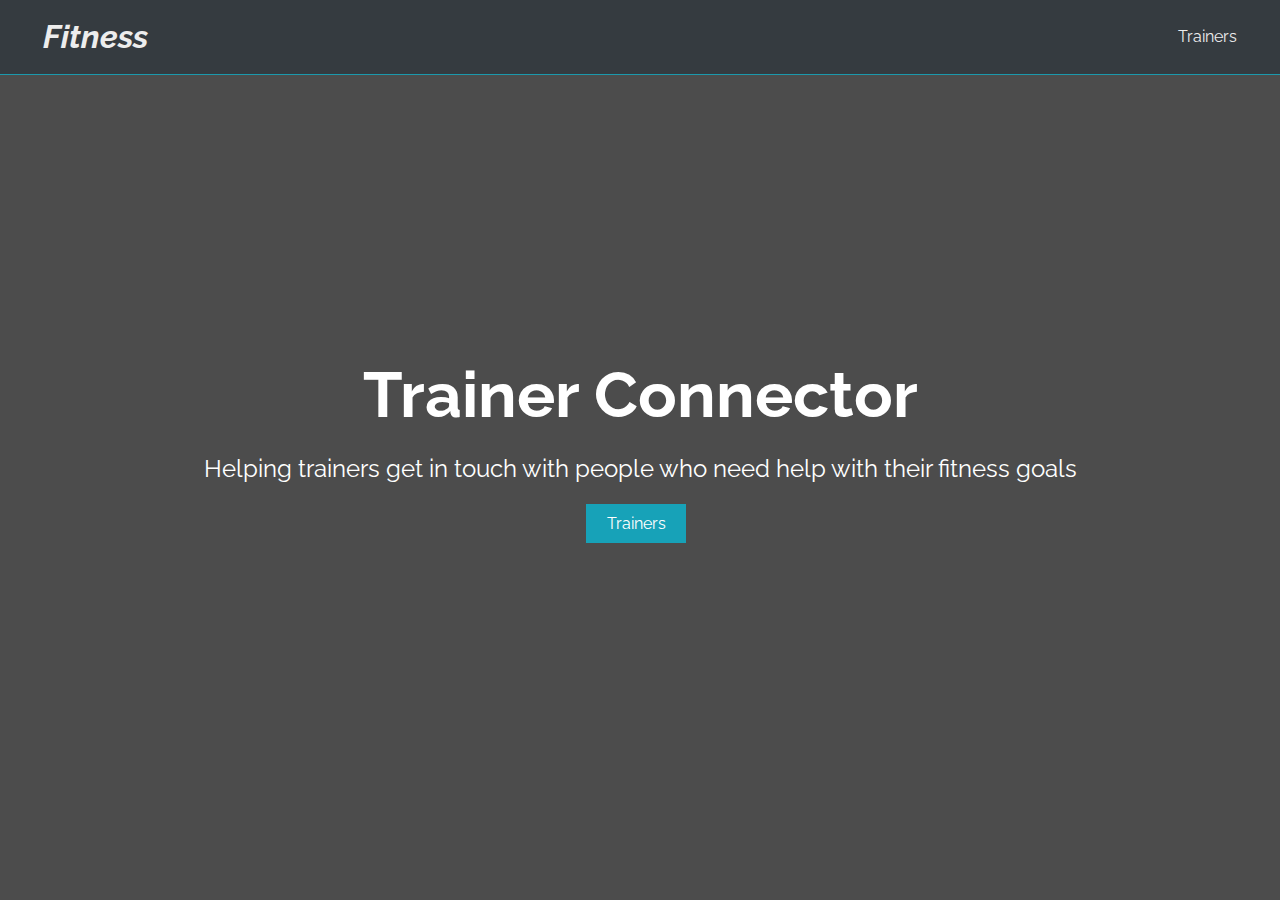
==== index.html @ ee4b4eb5 "first commit" ====
<!DOCTYPE html>
<html lang="en">
  <head>
    <meta charset="UTF-8" />
    <meta name="viewport" content="width=device-width, initial-scale=1.0" />
    <meta http-equiv="X-UA-Compatible" content="ie=edge" />
    <link
      rel="stylesheet"
      href="https://use.fontawesome.com/releases/v5.8.1/css/all.css"
      integrity="sha384-50oBUHEmvpQ+1lW4y57PTFmhCaXp0ML5d60M1M7uH2+nqUivzIebhndOJK28anvf"
      crossorigin="anonymous"
    />
    <link
      href="https://fonts.googleapis.com/css?family=Raleway"
      rel="stylesheet"
    />

    <link rel="stylesheet" href="css/style.min.css" />
    <title>Welcome Fitness Connect</title>
  </head>
  <body>
    <nav class="navbar bg-dark">
      <h1>
        <a href="dashboard.html"> <i class="fas fa-dumbbell"> Fitness</i>
      </h1>
      <ul>
        <li><a href="profiles.html">Trainers</a></li>
        <!-- <li><a href="register.html">Register</a></li>
        <li><a href="login.html">Login</a></li> -->
      </ul>
    </nav>
    <section class="landing">
      <div class="dark-overlay">
        <div class="landing-inner">
          <h1 class="x-large">Trainer Connector</h1>
          <p class="lead">
            Helping trainers get in touch with people who need help with their fitness goals
          </p>
          <div class="buttons">
            <a href="profiles.html" class="btn btn-primary">Trainers</a>
            <!-- <a href="login.html" class="btn btn">Login</a> -->
          </div>
        </div>
      </div>
    </section>
  </body>
</html>
---- css/style.min.css ----
.m-1{margin:1rem}.my-1{margin:1rem 0}.p-1{padding:1rem}.py-1{padding:1rem 0}.m-2{margin:2rem}.my-2{margin:2rem 0}.p-2{padding:2rem}.py-2{padding:2rem 0}.m-3{margin:3rem}.my-3{margin:3rem 0}.p-3{padding:3rem}.py-3{padding:3rem 0}.m-4{margin:4rem}.my-4{margin:4rem 0}.p-4{padding:4rem}.py-4{padding:4rem 0}.m-5{margin:5rem}.my-5{margin:5rem 0}.p-5{padding:5rem}.py-5{padding:5rem 0}.container{max-width:1100px;margin:auto;overflow:hidden;padding:0 2rem;margin-top:6rem;margin-bottom:3rem}.x-large{font-size:4rem;line-height:1.2;margin-bottom:1rem}.large{font-size:3rem;line-height:1.2;margin-bottom:1rem}.lead{font-size:1.5rem;margin-bottom:1rem}.text-primary{color:#17a2b8}.round-img{border-radius:50%}.line{height:1px;background:#ccc;margin:1.5rem 0}.bg-primary{background-color:#17a2b8;color:#fff}.bg-light{background-color:#f4f4f4;color:#333;border:#ccc 1px solid}.bg-dark{background-color:#343a40;color:#fff}.bg-success{background-color:#28a745;color:#fff}.bg-danger{background-color:#dc3545;color:#fff}.bg-white{background-color:#fff;color:#333;border:#ccc 1px solid}.btn{display:inline-block;background:#f4f4f4;color:#333;padding:0.4rem 1.3rem;border:none;cursor:pointer;font-size:1rem;margin-right:0.5rem;outline:none;-webkit-transition:all 0.2s ease-in;transition:all 0.2s ease-in}.btn.btn-primary{background-color:#17a2b8;color:#fff}.btn.btn-primary:hover{background:#1ab6cf}.btn.btn-dark{background-color:#343a40;color:#fff}.btn.btn-dark:hover{background:#3f474e}.btn.btn-success{background-color:#28a745;color:#fff}.btn.btn-success:hover{background:#2dbc4e}.btn.btn-danger{background-color:#dc3545;color:#fff}.btn.btn-danger:hover{background:#e04b59}.btn:hover{background:#626d78;color:#fff}.alert{padding:0.8rem;margin:1rem;opacity:0.9;background:#f4f4f4;color:#333}.alert.alert-primary{background-color:#17a2b8;color:#fff}.alert.alert-dark{background-color:#343a40;color:#fff}.alert.alert-success{background-color:#28a745;color:#fff}.alert.alert-danger{background-color:#dc3545;color:#fff}.badge{font-size:0.8rem;padding:0.1rem;text-align:center;margin:0.3rem;background:#f4f4f4;color:#333}.badge.badge-primary{background-color:#17a2b8;color:#fff}.badge.badge-dark{background-color:#343a40;color:#fff}.badge.badge-success{background-color:#28a745;color:#fff}.badge.badge-danger{background-color:#dc3545;color:#fff}.dark-overlay{height:100%;width:100%;position:absolute;top:0;left:0;background-color:rgba(0,0,0,0.7)}.table th,.table td{padding:1rem;text-align:left}.table th{background:#f4f4f4}.form-group{margin:1.2rem 0}.form-text{display:block;margin-top:0.3rem;color:#888}.form input[type='text'],.form input[type='email'],.form input[type='password'],.form input[type='date'],.form select,.form textarea{display:block;width:100%;padding:0.4rem;font-size:1.2rem;border:1px solid #ccc}.form input[type='submit']{font:inherit}.form .social-input{display:-webkit-box;display:-ms-flexbox;display:flex}.form .social-input i{padding:0.5rem;width:4rem}.form .social-input i.fa-twitter{color:#38a1f3}.form .social-input i.fa-facebook{color:#3b5998}.form .social-input i.fa-instagram{color:#3f729b}.form .social-input i.fa-youtube{color:#c4302b}.form .social-input i.fa-linkedin{color:#0077b5}*{-webkit-box-sizing:border-box;box-sizing:border-box;margin:0;padding:0}body{font-family:'Raleway', sans-serif;font-size:1rem;line-height:1.6;background-color:#fff;color:#333}a{text-decoration:none;color:#17a2b8}ul{list-style:none}img{width:100%}.navbar{display:-webkit-box;display:-ms-flexbox;display:flex;-webkit-box-align:center;-ms-flex-align:center;align-items:center;-webkit-box-pack:justify;-ms-flex-pack:justify;justify-content:space-between;padding:0.7rem 2rem;position:fixed;z-index:1;width:100%;top:0;border-bottom:solid 1px #17a2b8;opacity:0.9}.navbar ul{display:-webkit-box;display:-ms-flexbox;display:flex}.navbar a{color:#fff;padding:0.45rem;margin:0 0.25rem}.navbar a:hover{color:#17a2b8}.landing{position:relative;background:url("../img/trx1.jpg") no-repeat center center/cover;height:100vh}.landing-inner{color:#fff;height:100%;display:-webkit-box;display:-ms-flexbox;display:flex;-webkit-box-orient:vertical;-webkit-box-direction:normal;-ms-flex-direction:column;flex-direction:column;width:80%;margin:auto;-webkit-box-align:center;-ms-flex-align:center;align-items:center;-webkit-box-pack:center;-ms-flex-pack:center;justify-content:center;text-align:center}.profile{display:-ms-grid;display:grid;-ms-grid-columns:2fr 4fr 2fr;grid-template-columns:2fr 4fr 2fr;grid-gap:2rem;-webkit-box-align:center;-ms-flex-align:center;align-items:center;padding:1rem;line-height:1.8;margin-bottom:1rem}.profile-grid{display:-ms-grid;display:grid;grid-template-areas:'top top' 'about about' 'exp edu' 'github github';grid-gap:1rem}.profile-grid .profile-top{-ms-grid-row:1;-ms-grid-column:1;-ms-grid-column-span:2;grid-area:top;display:-webkit-box;display:-ms-flexbox;display:flex;-webkit-box-orient:vertical;-webkit-box-direction:normal;-ms-flex-direction:column;flex-direction:column;-webkit-box-align:center;-ms-flex-align:center;align-items:center;-webkit-box-pack:center;-ms-flex-pack:center;justify-content:center;text-align:center}.profile-grid .profile-top img{width:250px}.profile-grid .profile-top .icons a{color:#fff;margin:0 0.3rem}.profile-grid .profile-top .icons a:hover{color:#343a40}.profile-grid .profile-about{-ms-grid-row:2;-ms-grid-column:1;-ms-grid-column-span:2;grid-area:about;text-align:center}.profile-grid .profile-about .skills{display:-webkit-box;display:-ms-flexbox;display:flex;-webkit-box-pack:center;-ms-flex-pack:center;justify-content:center;-webkit-box-align:center;-ms-flex-align:center;align-items:center;text-align:center}.profile-grid .profile-exp{-ms-grid-row:3;-ms-grid-column:1;grid-area:exp}.profile-grid .profile-edu{-ms-grid-row:3;-ms-grid-column:2;grid-area:edu}.profile-grid .profile-exp>div,.profile-grid .profile-edu>div{margin-bottom:1rem;padding-bottom:1rem;border-bottom:#ccc 1px dotted}.profile-grid .profile-exp:last-child,.profile-grid .profile-edu:last-child{border:none}.profile-grid .profile-exp p,.profile-grid .profile-edu p{margin:0.5rem 0}.profile-grid .profile-github{-ms-grid-row:4;-ms-grid-column:1;-ms-grid-column-span:2;grid-area:github}.profile-grid .profile-github .repo{display:-webkit-box;display:-ms-flexbox;display:flex}.profile-grid .profile-github .repo>div:first-child{-webkit-box-flex:7;-ms-flex:7;flex:7;-ms-flex-preferred-size:70%;flex-basis:70%}.profile-grid .profile-github .repo>div:last-child{-webkit-box-flex:3;-ms-flex:3;flex:3;-ms-flex-preferred-size:20%;flex-basis:20%}.post-form-header{padding:0.5rem}.post{display:-ms-grid;display:grid;-ms-grid-columns:1fr 4fr;grid-template-columns:1fr 4fr;grid-gap:2rem;-webkit-box-align:center;-ms-flex-align:center;align-items:center}.post>div:first-child{text-align:center}.post img{width:150px}@media (max-width: 700px){.hide-sm{display:none}.container{margin-top:8rem}.x-large{font-size:3rem}.large{font-size:2rem}.lead{font-size:1rem}.navbar{display:block;text-align:center}.navbar ul{text-align:center;-webkit-box-pack:center;-ms-flex-pack:center;justify-content:center}.navbar h1{margin-bottom:1rem}.dash-buttons a{display:block;width:100%;margin-bottom:0.2rem}.profile{-ms-grid-columns:1fr;grid-template-columns:1fr;text-align:center}.profile ul{display:none}.profile-grid{grid-template-areas:'top' 'about' 'exp' 'edu' 'github'}.profile-about .skills{-webkit-box-orient:vertical;-webkit-box-direction:normal;-ms-flex-direction:column;flex-direction:column}.post{-ms-grid-columns:1fr;grid-template-columns:1fr}.post a,.post button{padding:0.3rem 0.4rem}}
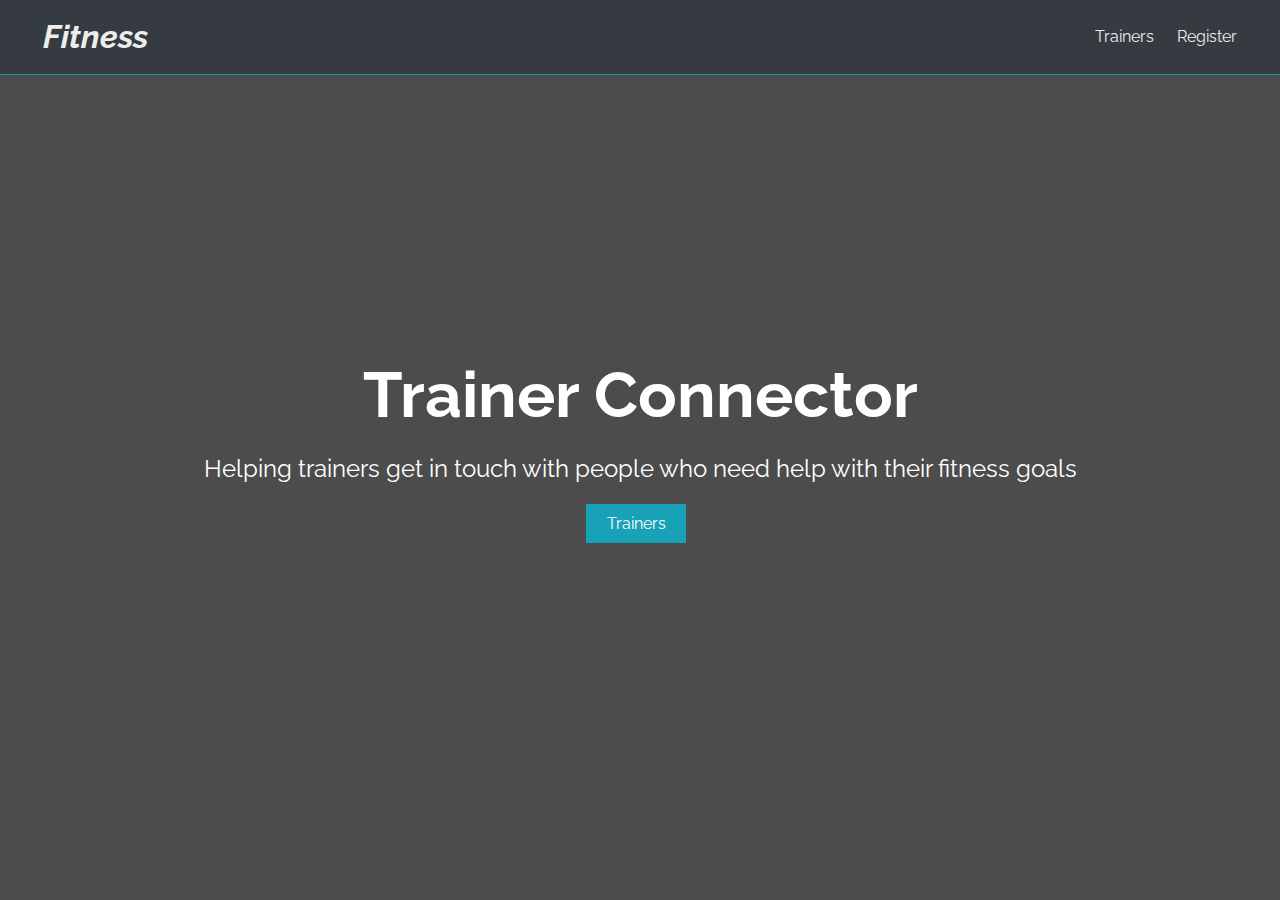
==== commit 39595f19: "Update" ====
--- a/index.html
+++ b/index.html
@@ -21,12 +21,12 @@
   <body>
     <nav class="navbar bg-dark">
       <h1>
-        <a href="dashboard.html"> <i class="fas fa-dumbbell"> Fitness</i>
+        <a href="index.html"> <i class="fas fa-dumbbell"> Fitness</i>
       </h1>
       <ul>
-        <li><a href="profiles.html">Trainers</a></li>
-        <!-- <li><a href="register.html">Register</a></li>
-        <li><a href="login.html">Login</a></li> -->
+        <li class="text-center"><a href="profiles.html"> Trainers</a></li>
+        <li><a href="register.html">Register</a></li>
+        <!-- <li><a href="login.html">Login</a></li> -->
       </ul>
     </nav>
     <section class="landing">
@@ -46,3 +46,4 @@
   </body>
 </html>
 
+
